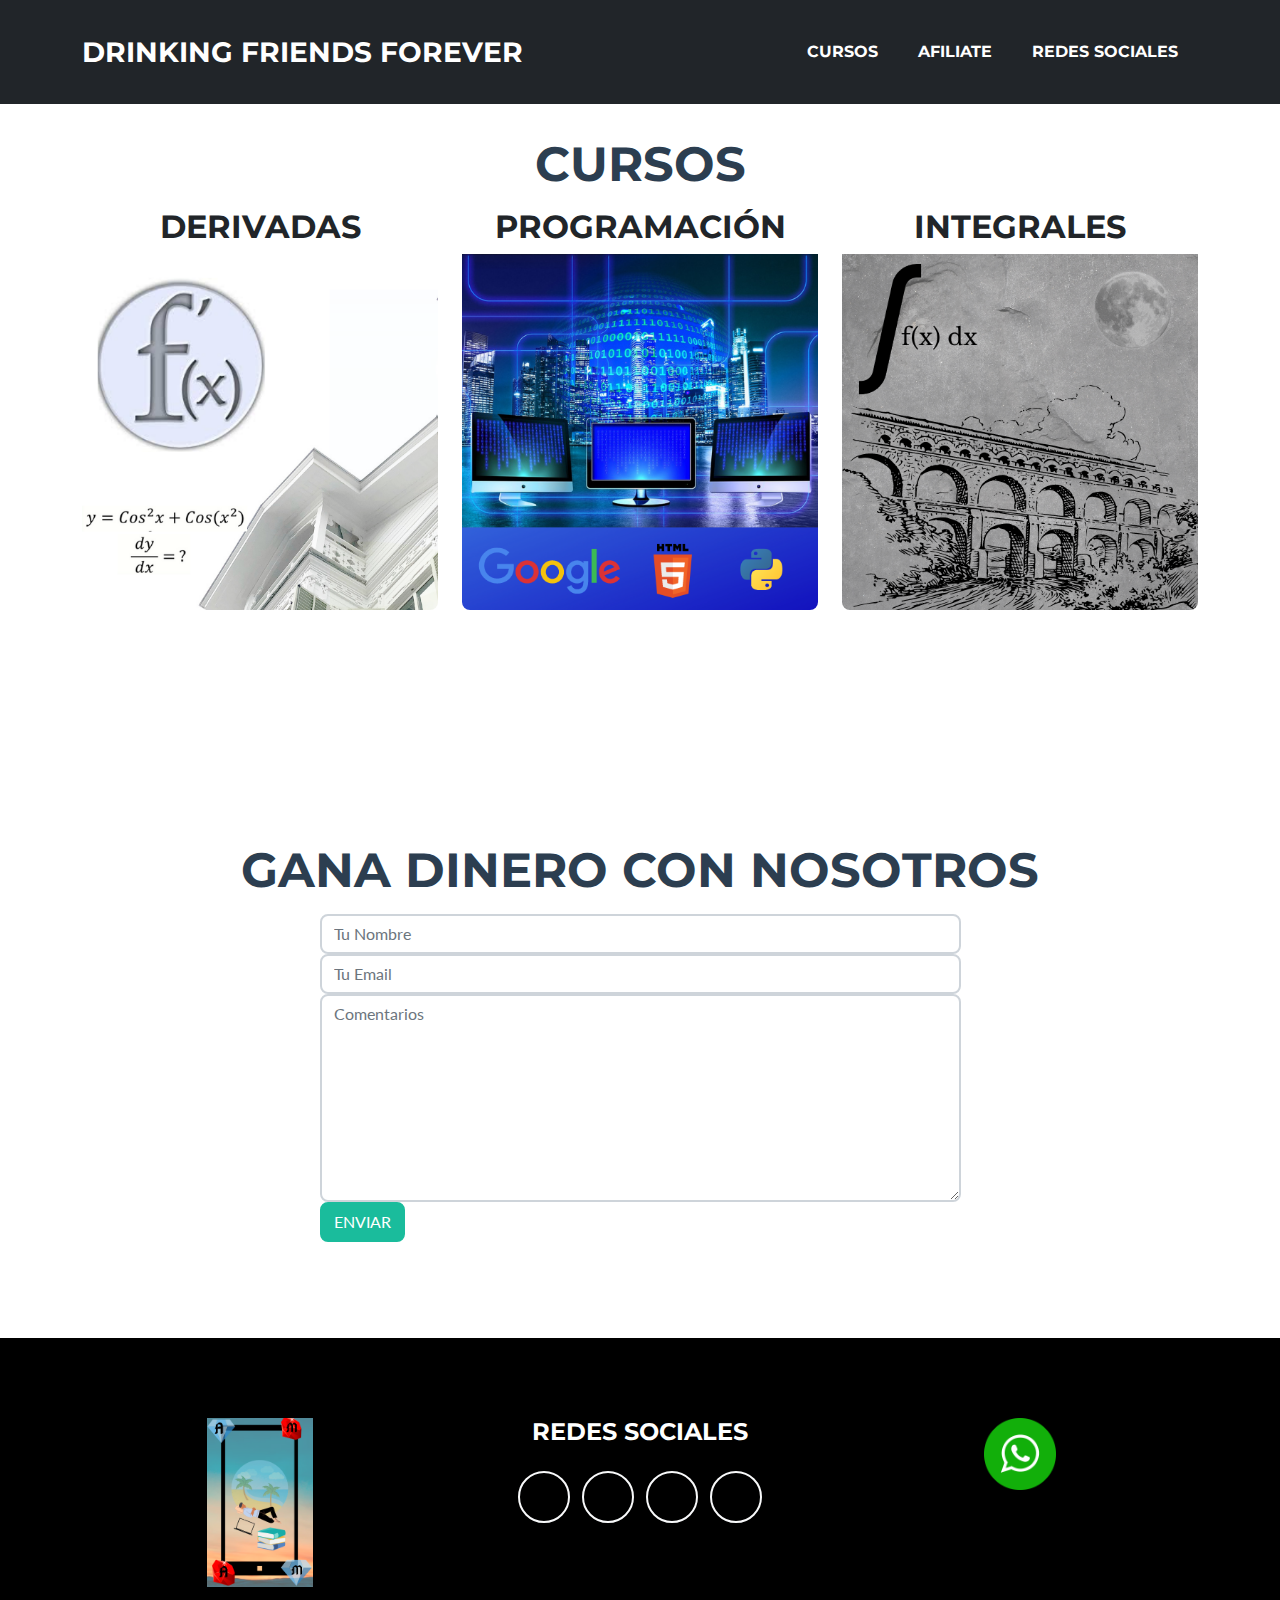
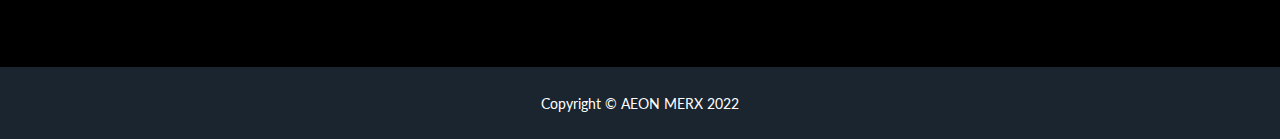
==== index.html @ 5aafbbe1 "CAMBIO 1" ====
<!DOCTYPE html>
<html lang="es">
<meta keywords="aeonmerx, aeon, merx,">

<head>
    <meta charset="utf-8" />
    <meta name="viewport" content="width=device-width, initial-scale=1, shrink-to-fit=no" />
    <meta name="description" content="" />
    <meta name="author" content="RESET" />
    <title>DRINKING FRIENDS FOREVER</title>
    <!-- Favicon-->
    <link rel="icon" type="image/x-icon" href="aeonlogo.png" />
    <!-- Font Awesome icons (free version)-->
    <script src="https://use.fontawesome.com/releases/v6.1.0/js/all.js" crossorigin="anonymous"></script>
    <!-- Google fonts-->
    <link href="https://fonts.googleapis.com/css?family=Montserrat:400,700" rel="stylesheet" type="text/css" />
    <link href="https://fonts.googleapis.com/css?family=Lato:400,700,400italic,700italic" rel="stylesheet"
        type="text/css" />
    <!-- Core theme CSS (includes Bootstrap)-->
    <link href="css/styles.css" rel="stylesheet" />
</head>

<body id="page-top">
    <!-- Navigation-->
    <nav class="navbar navbar-expand-lg bg-dark text-uppercase fixed-top" id="mainNav">
        <div class="container">
            <a class="navbar-brand" href="#page-top">DRINKING FRIENDS FOREVER </a>
            <button class="navbar-toggler text-uppercase font-weight-bold bg-primary text-white rounded" type="button"
                data-bs-toggle="collapse" data-bs-target="#navbarResponsive" aria-controls="navbarResponsive"
                aria-expanded="false" aria-label="Toggle navigation">
                Menu
                <i class="fas fa-bars"></i>
            </button>
            <div class="collapse navbar-collapse" id="navbarResponsive">
                <ul class="navbar-nav ms-auto">
                    <li class="nav-item mx-0 mx-lg-1"><a class="nav-link py-3 px-0 px-lg-3 rounded"
                            href="#portfolio">CURSOS</a></li>
                    <li class="nav-item mx-0 mx-lg-1"><a class="nav-link py-3 px-0 px-lg-3 rounded"
                            href="#contact">AFILIATE</a></li>
                    <li class="nav-item mx-0 mx-lg-1"><a class="nav-link py-3 px-0 px-lg-3 rounded" href="#redes">REDES
                            SOCIALES</a></li>
                </ul>
            </div>
        </div>
    </nav>
    <br>
    <br>
    <!-- CURSOS SECCIÓN-->
    <section class="page-section portfolio" id="portfolio">
        <div class="container">
            <!-- Portfolio Section Heading-->
            <h2 class="page-section-heading text-center text-uppercase text-secondary mb-0">Cursos</h2>
            <br>
            <!-- Portfolio Grid Items-->
            <div class="row justify-content-center">
                <!-- CURSO DE DERIVADAS-->
                <div class="col-md-6 col-lg-4 mb-5">
                    <div class="portfolio-item mx-auto" data-bs-toggle="modal" data-bs-target="#portfolioModal1">
                        <div
                            class="portfolio-item-caption d-flex align-items-center justify-content-center h-100 w-100">
                            <div class="portfolio-item-caption-content text-center text-white"><i
                                    class="fas fa-plus fa-3x"></i></div>
                        </div>
                        <h2 class="chaparro">DERIVADAS</h2>
                        <img class="img-fluid" src="derivadass.png" alt="..." />
                    </div>
                </div>
                <!-- CURSO DE PROGRAMACIÓN-->
                <div class="col-md-6 col-lg-4 mb-5">
                    <div class="portfolio-item mx-auto" data-bs-toggle="modal" data-bs-target="#portfolioModal2">
                        <div
                            class="portfolio-item-caption d-flex align-items-center justify-content-center h-100 w-100">
                            <div class="portfolio-item-caption-content text-center text-white"><i
                                    class="fas fa-plus fa-3x"></i></div>
                        </div>
                        <h2 class="chaparro">PROGRAMACIÓN</h2>
                        <img class="img-fluid" src="programar.png" alt="computación" />
                    </div>
                </div>
                <!-- CURSO INTEGRALES-->
                <div class="col-md-6 col-lg-4 mb-5">
                    <div class="portfolio-item mx-auto" data-bs-toggle="modal" data-bs-target="#portfolioModal3">
                        <div
                            class="portfolio-item-caption d-flex align-items-center justify-content-center h-100 w-100">
                            <div class="portfolio-item-caption-content text-center text-white"><i
                                    class="fas fa-plus fa-3x"></i></div>
                        </div>
                        <h2 class="chaparro">INTEGRALES</h2>
                        <img class="img-fluid" src="integrales.png" alt="..." />
                    </div>
                </div>

    </section>
    <!-- About Section-->

    <!-- Contact Section-->
    <section class="page-section" id="contact">
        <div class="container">
            <!-- Contact Section Heading-->
            <h2 class="page-section-heading text-center text-uppercase text-secondary mb-0">Gana dinero con nosotros
            </h2>
          <br>
            <!-- Contact Section Form-->
            <div class="row justify-content-center">
                <div class="col-lg-8 col-xl-7">
                    <form id="contact-form" class="contact" name="contact-form" method="post" action="enviar2.php">
                        <div class="form-group">
                        <input type="text" name="nombre" class="form-control name-field" required="required" placeholder="Tu Nombre">
                        </div>
                            <div class="form-group">
                                <input type="email" name="email" class="form-control mail-field" required="required" placeholder="Tu Email">
                                </div>
                                <div class="form-group">
                                   <textarea name="mensaje" id="message" rows="8" required="required" class="form-control" placeholder="Comentarios"></textarea>
                                    </div>
                                    <div class="form-group">
                                      <button type="submit" class="btn btn-primary">ENVIAR</button>
                                         </div>
                             
                        
                        
                        
                        
                        </div>
                        
                            </form>
                       
                </div>
            </div>
        </div>
    </section>
    <!-- Footer-->
    <footer class="footer text-center">
        <div class="container">
            <div class="row">
                <!-- Footer Location-->
                <div class="col-lg-4">
                    <img src="aeonlogo.png" width="30%">
                 </div>
                <!-- Footer Social Icons-->
                <div class="col-lg-4 mb-5 mb-lg-0">
                    <h4 class="text-uppercase mb-4">Redes Sociales</h4>
                    <a class="btn btn-outline-light btn-social mx-1" href="#!"><i
                            class="fab fa-fw fa-facebook-f"></i></a>
                    <a class="btn btn-outline-light btn-social mx-1" href="#!"><i class="fab fa-fw fa-twitter"></i></a>
                    <a class="btn btn-outline-light btn-social mx-1" href="#!"><i
                            class="fab fa-fw fa-linkedin-in"></i></a>
                    <a class="btn btn-outline-light btn-social mx-1" href="#!"><i class="fab fa-fw fa-dribbble"></i></a>
                </div>
              
                <!-- Footer About Text-->
                <div class="col-lg-4">
                    <a href="https://wa.link/tlu1jo"><img src="ttt.png" width="20%" id="weed">  </a>
                </div>
            </div>
        </div>
    </footer>
    <!-- Copyright Section-->
    <div class="copyright py-4 text-center text-white" id="redes">
        <div class="container"><small>Copyright &copy; AEON MERX 2022</small></div>
    </div>
    <!-- Portfolio Modals-->
    <!-- Portfolio Modal 1-->
    <div class="portfolio-modal modal fade" id="portfolioModal1" tabindex="-1" aria-labelledby="portfolioModal1"
        aria-hidden="true">
        <div class="modal-dialog modal-xl">
            <div class="modal-content">
                <div class="modal-header border-0"><button class="btn-close" type="button" data-bs-dismiss="modal"
                        aria-label="Close"></button></div>
                <div class="modal-body text-center pb-5">
                    <div class="container">
                        <div class="row justify-content-center">
                            <div class="col-lg-8">
                                <!-- Portfolio Modal - Title-->
                                <h2 class="portfolio-modal-title text-secondary text-uppercase mb-0">Derivadas</h2>

                                <!-- Portfolio Modal - Image-->
                                <img class="img-fluid rounded mb-5" src="assets/img/cursos/derivada.jpg" alt="..." />
                                <!-- Portfolio Modal - Text-->
                                <p class="mb-4"> La derivada es un concepto fundamental en los estudios de ciencias e
                                    ingeniería. <br>Hace parte de la asignatura cálculo diferencial
                                    , el documento esta diseñado para mostrar ejemplos que evidencien el manejo de este
                                    concepto para que cada aprendiz tenga la capacidad de identificar en una función
                                    matemática como debe empezar el proceso de derivación, y estar seguro de realizarlo
                                    de manera correcta.<br>

                                </p>
                                <button class="btn btn-primary" data-bs-dismiss="modal">

                                    <a href="#" class="comprar">COMPRAR CURSO</a>
                                </button>
                            </div>
                        </div>
                    </div>
                </div>
            </div>
        </div>
    </div>
    <!-- Portfolio Modal 2-->
    <div class="portfolio-modal modal fade" id="portfolioModal2" tabindex="-1" aria-labelledby="portfolioModal2"
        aria-hidden="true">
        <div class="modal-dialog modal-xl">
            <div class="modal-content">
                <div class="modal-header border-0"><button class="btn-close" type="button" data-bs-dismiss="modal"
                        aria-label="Close"></button></div>
                <div class="modal-body text-center pb-5">
                    <div class="container">
                        <div class="row justify-content-center">
                            <div class="col-lg-8">
                                <!-- Portfolio Modal - Title-->
                                <h2 class="portfolio-modal-title text-secondary text-uppercase mb-0">Programación Web
                                </h2>
                                <br>
                                <!-- Portfolio Modal - Image-->
                                <img class="img-fluid rounded mb-5" src="programar.png" alt="..." />
                                <!-- Portfolio Modal - Text-->
                                <p class="mb-4">Aprende los lenguajes de programación Front End . <br>
                                    HTML, CSS y JavaScript , adquiriendo todo lo necesario para construir sistemas de
                                    óptima calidad.</p>
                                <button class="btn btn-primary" data-bs-dismiss="modal">

                                    <a href="#" class="comprar">COMPRAR CURSO</a>
                                </button>
                            </div>
                        </div>
                    </div>
                </div>
            </div>
        </div>
    </div>
    <!-- Portfolio Modal 3-->
    <div class="portfolio-modal modal fade" id="portfolioModal3" tabindex="-1" aria-labelledby="portfolioModal3"
        aria-hidden="true">
        <div class="modal-dialog modal-xl">
            <div class="modal-content">
                <div class="modal-header border-0"><button class="btn-close" type="button" data-bs-dismiss="modal"
                        aria-label="Close"></button></div>
                <div class="modal-body text-center pb-5">
                    <div class="container">
                        <div class="row justify-content-center">
                            <div class="col-lg-8">
                                <!-- Portfolio Modal - Title-->
                                <h2 class="portfolio-modal-title text-secondary text-uppercase mb-0">Integrales</h2>
                                <br>
                                <!-- Portfolio Modal - Image-->

                                <img class="img-fluid rounded mb-5" src="integrales.png" alt="..." />

                                <!-- Portfolio Modal - Text-->
                                <p class="mb-4">La integral es un concepto fundamental en los estudios de ciencias e
                                    ingeniería. <br>
                                    El documento esta diseñado para mostrar ejemplos donde se evidencia el manejo de
                                    este concepto, para que cada aprendiz tenga la capacidad de identificar en una
                                    función matemática como debe empezar el prcoeso de integración. <br>
                                </p>
                                <button class="btn btn-primary" data-bs-dismiss="modal">

                                    <a class="comprar">COMPRAR CURSO</a>
                                </button>
                            </div>
                        </div>
                    </div>
                </div>
            </div>
        </div>
    </div>
    <!-- Portfolio Modal 4-->
    <div class="portfolio-modal modal fade" id="portfolioModal4" tabindex="-1" aria-labelledby="portfolioModal4"
        aria-hidden="true">
        <div class="modal-dialog modal-xl">
            <div class="modal-content">
                <div class="modal-header border-0"><button class="btn-close" type="button" data-bs-dismiss="modal"
                        aria-label="Close"></button></div>
                <div class="modal-body text-center pb-5">
                    <div class="container">
                        <div class="row justify-content-center">
                            <div class="col-lg-8">
                                <!-- Portfolio Modal - Title-->
                                <h2 class="portfolio-modal-title text-secondary text-uppercase mb-0">Controller</h2>
                                <!-- Icon Divider-->
                                <div class="divider-custom">
                                    <div class="divider-custom-line"></div>
                                    <div class="divider-custom-icon"><i class="fas fa-star"></i></div>
                                    <div class="divider-custom-line"></div>
                                </div>
                                <!-- Portfolio Modal - Image-->
                                <img class="img-fluid rounded mb-5" src="assets/img/portfolio/game.png" alt="..." />
                                <!-- Portfolio Modal - Text-->
                                <p class="mb-4">Lorem ipsum dolor sit amet, consectetur adipisicing elit. Mollitia neque
                                    assumenda ipsam nihil, molestias magnam, recusandae quos quis inventore quisquam
                                    velit asperiores, vitae? Reprehenderit soluta, eos quod consequuntur itaque. Nam.
                                </p>
                                <button class="btn btn-primary" data-bs-dismiss="modal">
                                    <i class="fas fa-xmark fa-fw"></i>
                                    Close Window
                                </button>
                            </div>
                        </div>
                    </div>
                </div>
            </div>
        </div>
    </div>
    <!-- Portfolio Modal 5-->
    <div class="portfolio-modal modal fade" id="portfolioModal5" tabindex="-1" aria-labelledby="portfolioModal5"
        aria-hidden="true">
        <div class="modal-dialog modal-xl">
            <div class="modal-content">
                <div class="modal-header border-0"><button class="btn-close" type="button" data-bs-dismiss="modal"
                        aria-label="Close"></button></div>
                <div class="modal-body text-center pb-5">
                    <div class="container">
                        <div class="row justify-content-center">
                            <div class="col-lg-8">
                                <!-- Portfolio Modal - Title-->
                                <h2 class="portfolio-modal-title text-secondary text-uppercase mb-0">Locked Safe</h2>
                                <!-- Icon Divider-->
                                <div class="divider-custom">
                                    <div class="divider-custom-line"></div>
                                    <div class="divider-custom-icon"><i class="fas fa-star"></i></div>
                                    <div class="divider-custom-line"></div>
                                </div>
                                <!-- Portfolio Modal - Image-->
                                <img class="img-fluid rounded mb-5" src="assets/img/portfolio/safe.png" alt="..." />
                                <!-- Portfolio Modal - Text-->
                                <p class="mb-4">Lorem ipsum dolor sit amet, consectetur adipisicing elit. Mollitia neque
                                    assumenda ipsam nihil, molestias magnam, recusandae quos quis inventore quisquam
                                    velit asperiores, vitae? Reprehenderit soluta, eos quod consequuntur itaque. Nam.
                                </p>
                                <button class="btn btn-primary" data-bs-dismiss="modal">
                                    <i class="fas fa-xmark fa-fw"></i>
                                    Close Window
                                </button>
                            </div>
                        </div>
                    </div>
                </div>
            </div>
        </div>
    </div>
    <!-- Portfolio Modal 6-->
    <div class="portfolio-modal modal fade" id="portfolioModal6" tabindex="-1" aria-labelledby="portfolioModal6"
        aria-hidden="true">
        <div class="modal-dialog modal-xl">
            <div class="modal-content">
                <div class="modal-header border-0"><button class="btn-close" type="button" data-bs-dismiss="modal"
                        aria-label="Close"></button></div>
                <div class="modal-body text-center pb-5">
                    <div class="container">
                        <div class="row justify-content-center">
                            <div class="col-lg-8">
                                <!-- Portfolio Modal - Title-->
                                <h2 class="portfolio-modal-title text-secondary text-uppercase mb-0">Submarine</h2>
                                <!-- Icon Divider-->
                                <div class="divider-custom">
                                    <div class="divider-custom-line"></div>
                                    <div class="divider-custom-icon"><i class="fas fa-star"></i></div>
                                    <div class="divider-custom-line"></div>
                                </div>
                                <!-- Portfolio Modal - Image-->
                                <img class="img-fluid rounded mb-5" src="assets/img/portfolio/submarine.png"
                                    alt="..." />
                                <!-- Portfolio Modal - Text-->
                                <p class="mb-4">Lorem ipsum dolor sit amet, consectetur adipisicing elit. Mollitia neque
                                    assumenda ipsam nihil, molestias magnam, recusandae quos quis inventore quisquam
                                    velit asperiores, vitae? Reprehenderit soluta, eos quod consequuntur itaque. Nam.
                                </p>
                                <button class="btn btn-primary" data-bs-dismiss="modal">
                                    <i class="fas fa-xmark fa-fw"></i>
                                    Close Window
                                </button>
                            </div>
                        </div>
                    </div>
                </div>
            </div>
        </div>
    </div>
    <!-- Bootstrap core JS-->
    <script src="https://cdn.jsdelivr.net/npm/bootstrap@5.1.3/dist/js/bootstrap.bundle.min.js"></script>
    <!-- Core theme JS-->
    <script src="js/scripts.js"></script>
    <!-- * * * * * * * * * * * * * * * * * * * * * * * * * * * * * * * * * * * * * * * *-->
    <!-- * *                               SB Forms JS                               * *-->
    <!-- * * Activate your form at https://startbootstrap.com/solution/contact-forms * *-->
    <!-- * * * * * * * * * * * * * * * * * * * * * * * * * * * * * * * * * * * * * * * *-->
    <script src="https://cdn.startbootstrap.com/sb-forms-latest.js"></script>

    <script src="https://code.jquery.com/jquery-3.2.1.slim.min.js"
        integrity="sha384-KJ3o2DKtIkvYIK3UENzmM7KCkRr/rE9/Qpg6aAZGJwFDMVNA/GpGFF93hXpG5KkN"
        crossorigin="anonymous"></script>
    <script src="https://cdn.jsdelivr.net/npm/popper.js@1.12.9/dist/umd/popper.min.js"
        integrity="sha384-ApNbgh9B+Y1QKtv3Rn7W3mgPxhU9K/ScQsAP7hUibX39j7fakFPskvXusvfa0b4Q"
        crossorigin="anonymous"></script>
    <script src="https://cdn.jsdelivr.net/npm/bootstrap@4.0.0/dist/js/bootstrap.min.js"
        integrity="sha384-JZR6Spejh4U02d8jOt6vLEHfe/JQGiRRSQQxSfFWpi1MquVdAyjUar5+76PVCmYl"
        crossorigin="anonymous"></script>
</body>

</html>
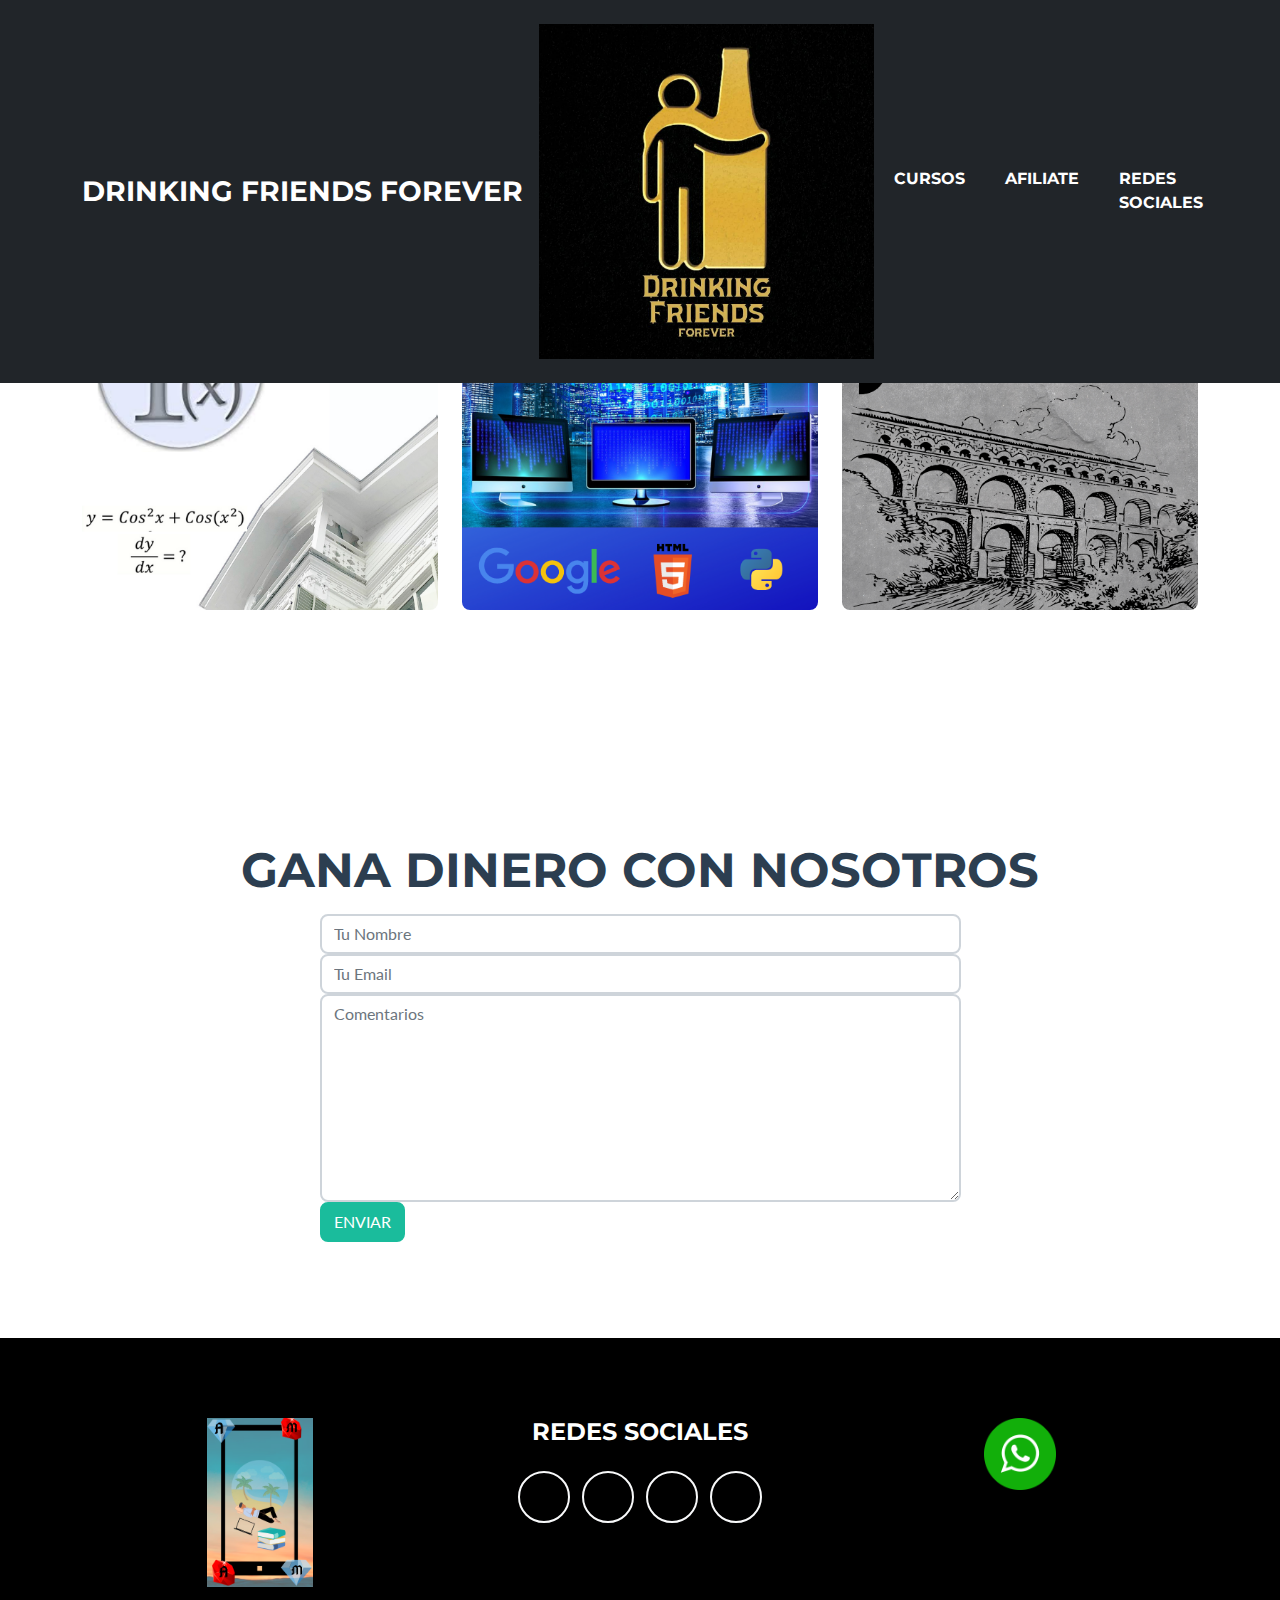
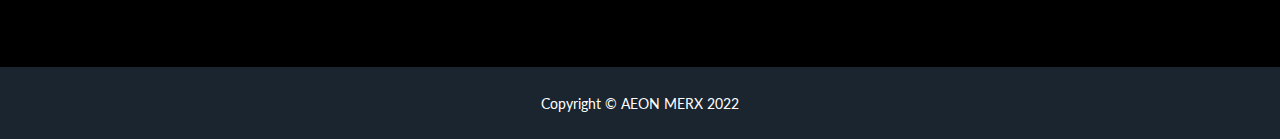
==== commit e95cdc4b: "2 commit" ====
--- a/index.html
+++ b/index.html
@@ -9,7 +9,7 @@
     <meta name="author" content="RESET" />
     <title>DRINKING FRIENDS FOREVER</title>
     <!-- Favicon-->
-    <link rel="icon" type="image/x-icon" href="aeonlogo.png" />
+    <link rel="icon" type="image/x-icon" href="logoprincipal.jpg" />
     <!-- Font Awesome icons (free version)-->
     <script src="https://use.fontawesome.com/releases/v6.1.0/js/all.js" crossorigin="anonymous"></script>
     <!-- Google fonts-->
@@ -25,6 +25,7 @@
     <nav class="navbar navbar-expand-lg bg-dark text-uppercase fixed-top" id="mainNav">
         <div class="container">
             <a class="navbar-brand" href="#page-top">DRINKING FRIENDS FOREVER </a>
+            <img src="logoprincipal.jpg" width="30%">
             <button class="navbar-toggler text-uppercase font-weight-bold bg-primary text-white rounded" type="button"
                 data-bs-toggle="collapse" data-bs-target="#navbarResponsive" aria-controls="navbarResponsive"
                 aria-expanded="false" aria-label="Toggle navigation">
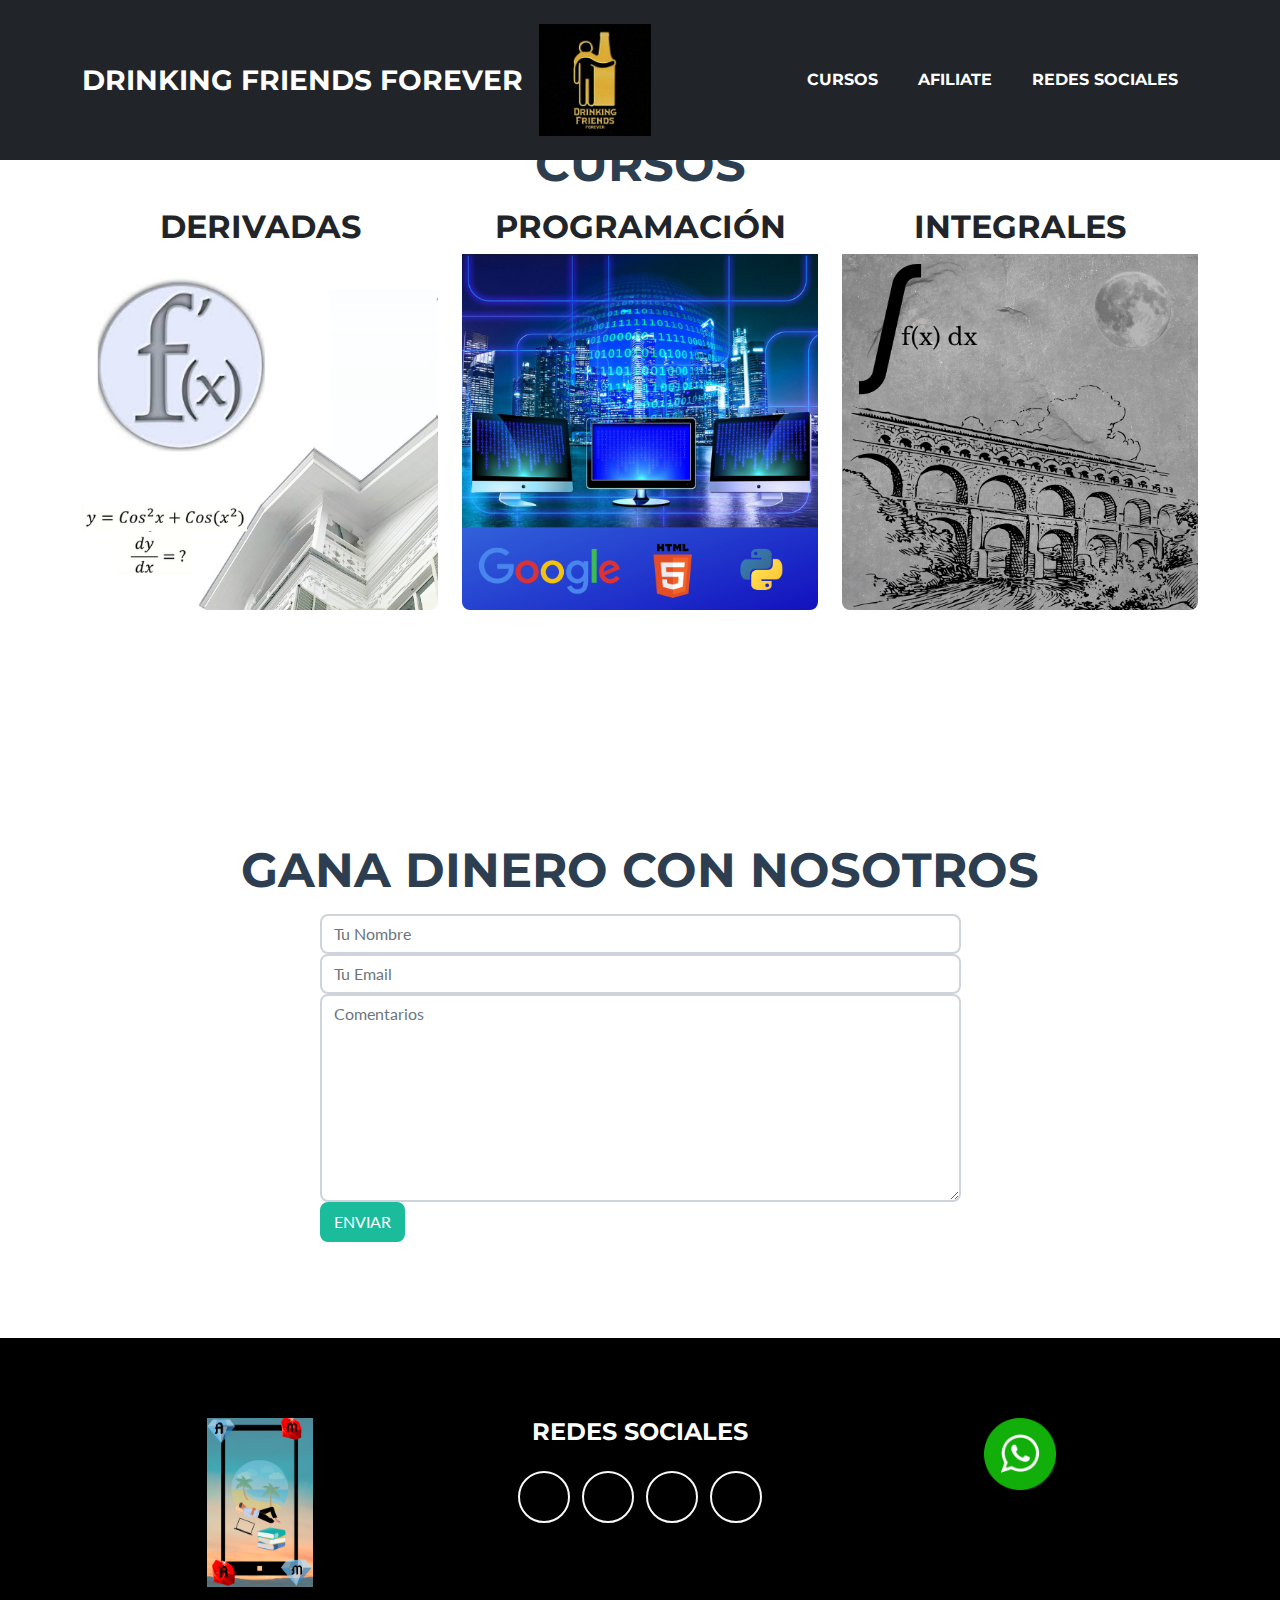
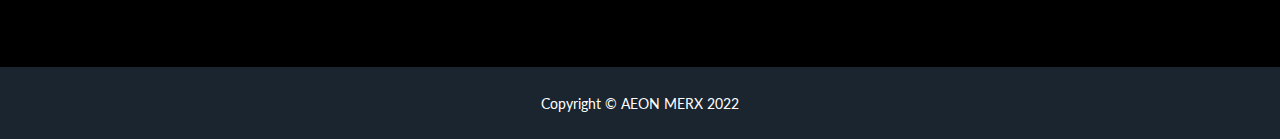
==== commit ed4f6a4b: "Update index.html" ====
--- a/index.html
+++ b/index.html
@@ -25,7 +25,7 @@
     <nav class="navbar navbar-expand-lg bg-dark text-uppercase fixed-top" id="mainNav">
         <div class="container">
             <a class="navbar-brand" href="#page-top">DRINKING FRIENDS FOREVER </a>
-            <img src="logoprincipal.jpg" width="30%">
+            <img src="logoprincipal.jpg" width="10%">
             <button class="navbar-toggler text-uppercase font-weight-bold bg-primary text-white rounded" type="button"
                 data-bs-toggle="collapse" data-bs-target="#navbarResponsive" aria-controls="navbarResponsive"
                 aria-expanded="false" aria-label="Toggle navigation">
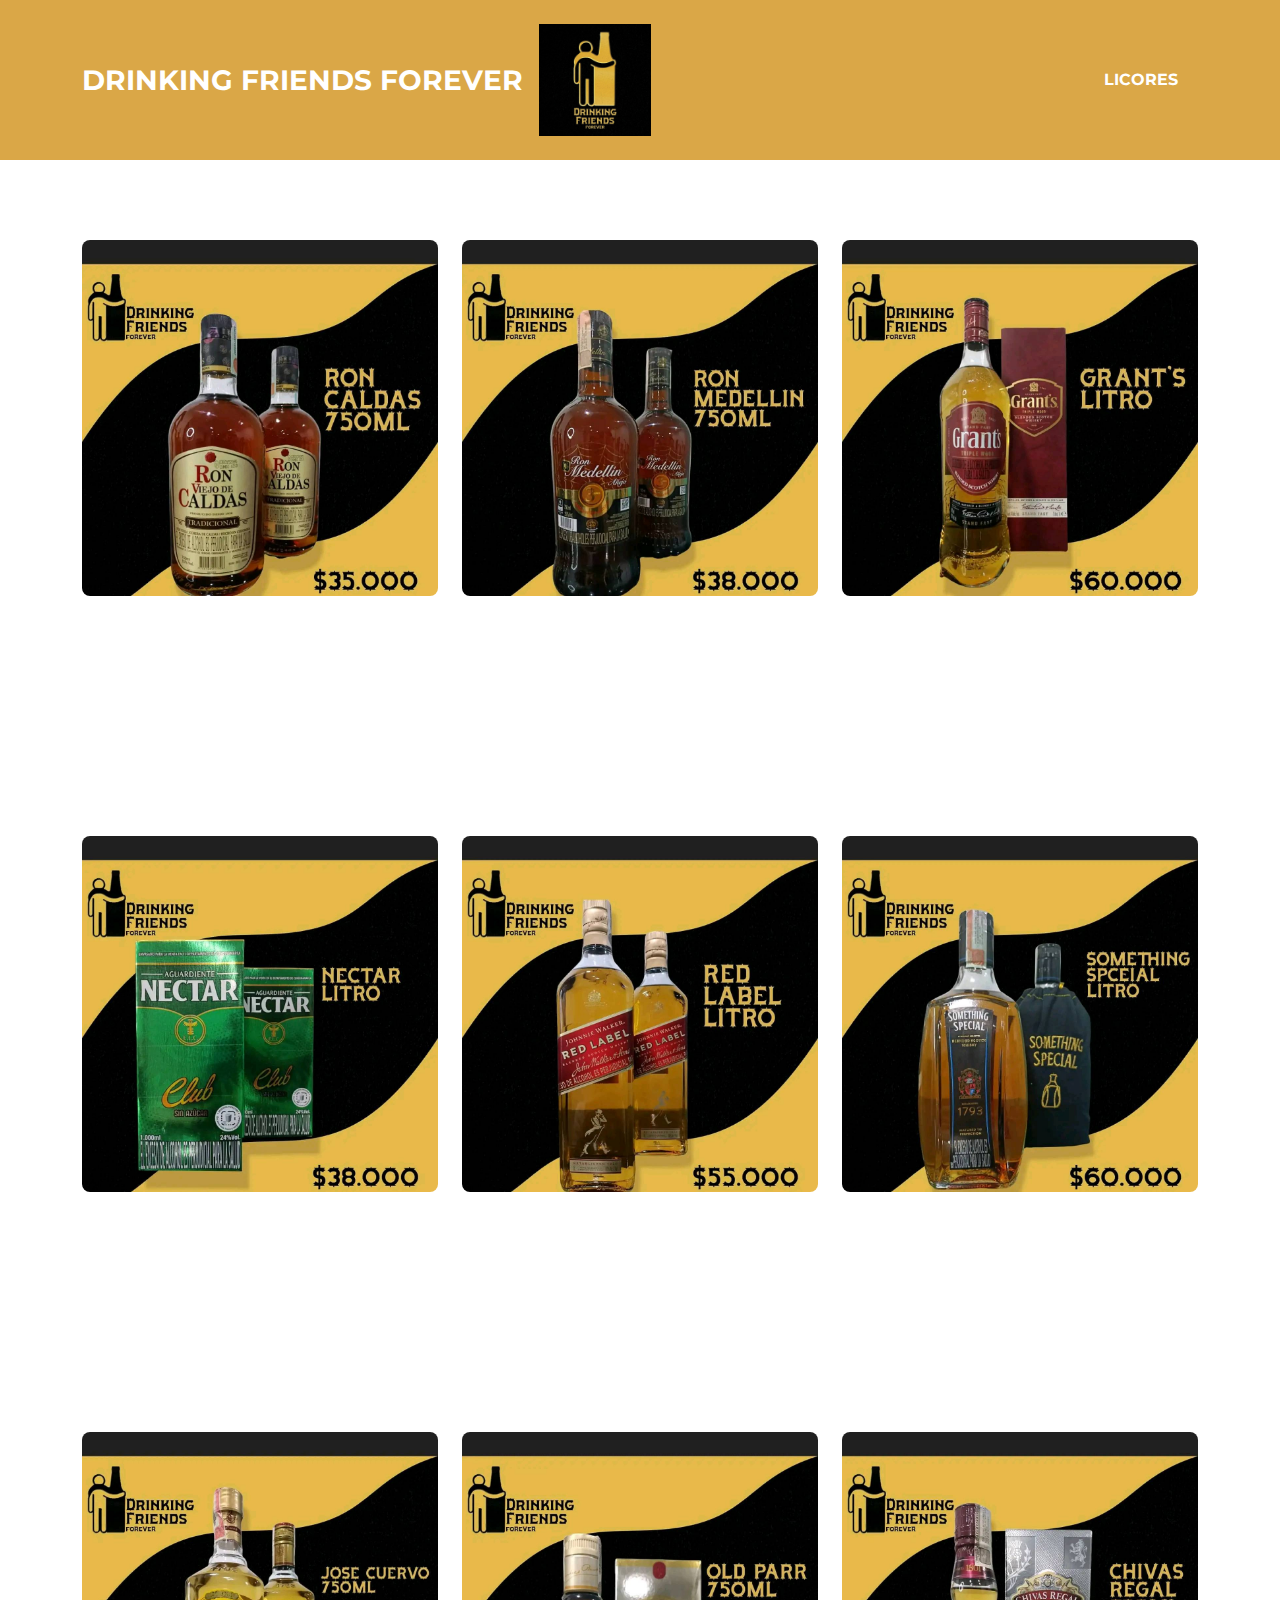
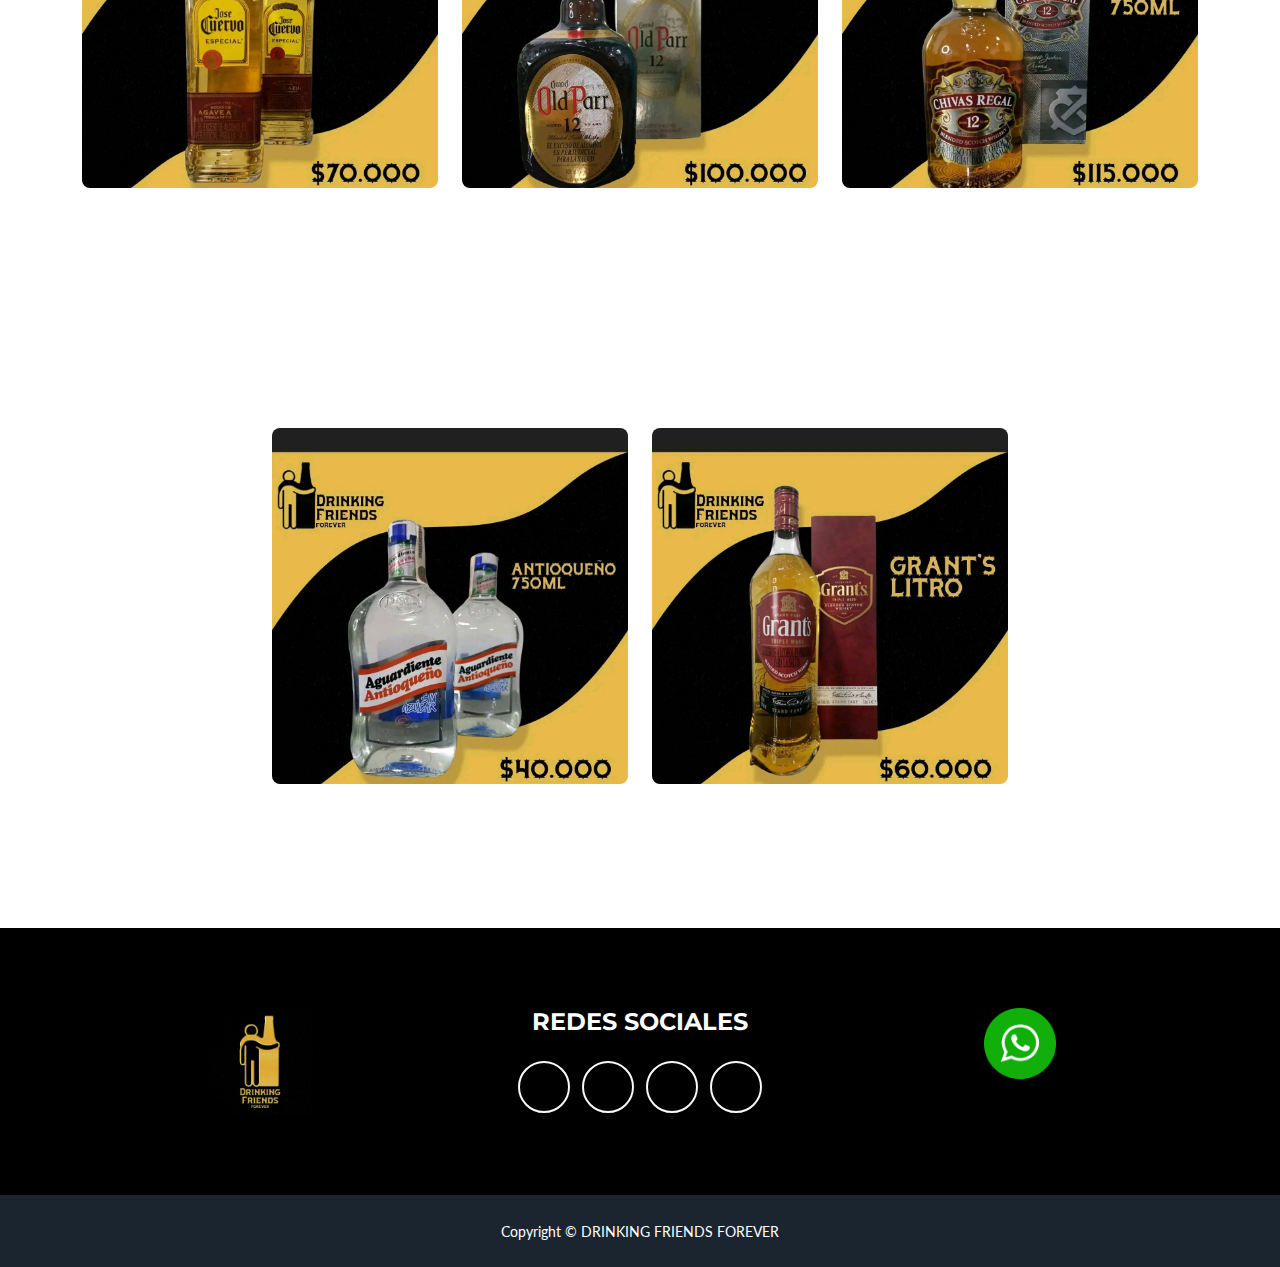
==== commit bdbe43bc: "actualizacion 11:17 pm" ====
--- a/index.html
+++ b/index.html
@@ -1,7 +1,6 @@
 <!DOCTYPE html>
 <html lang="es">
-<meta keywords="aeonmerx, aeon, merx,">
-
+<meta keywords="aeonmerx, aeon, merx">
 <head>
     <meta charset="utf-8" />
     <meta name="viewport" content="width=device-width, initial-scale=1, shrink-to-fit=no" />
@@ -22,36 +21,117 @@
 
 <body id="page-top">
     <!-- Navigation-->
-    <nav class="navbar navbar-expand-lg bg-dark text-uppercase fixed-top" id="mainNav">
+    <nav class="navbar navbar-expand-lg bg-danger text-uppercase fixed-top" id="mainNav">
         <div class="container">
             <a class="navbar-brand" href="#page-top">DRINKING FRIENDS FOREVER </a>
             <img src="logoprincipal.jpg" width="10%">
             <button class="navbar-toggler text-uppercase font-weight-bold bg-primary text-white rounded" type="button"
                 data-bs-toggle="collapse" data-bs-target="#navbarResponsive" aria-controls="navbarResponsive"
                 aria-expanded="false" aria-label="Toggle navigation">
-                Menu
+                Licores
                 <i class="fas fa-bars"></i>
             </button>
             <div class="collapse navbar-collapse" id="navbarResponsive">
                 <ul class="navbar-nav ms-auto">
                     <li class="nav-item mx-0 mx-lg-1"><a class="nav-link py-3 px-0 px-lg-3 rounded"
-                            href="#portfolio">CURSOS</a></li>
-                    <li class="nav-item mx-0 mx-lg-1"><a class="nav-link py-3 px-0 px-lg-3 rounded"
-                            href="#contact">AFILIATE</a></li>
-                    <li class="nav-item mx-0 mx-lg-1"><a class="nav-link py-3 px-0 px-lg-3 rounded" href="#redes">REDES
-                            SOCIALES</a></li>
-                </ul>
+                            href="#licores">LICORES</a></li>
+                   
             </div>
         </div>
     </nav>
     <br>
     <br>
-    <!-- CURSOS SECCIÓN-->
+    <br>
+    <br>
+    <br>
+
+    <!-- LICORES SECCIÓN-->
+    <section class="page-section portfolio" id="licores">
+        <div class="container">
+            <br>
+            <!-- LICORES-->
+            <div class="row justify-content-center">
+                <!-- RON CALDAS 750ML-->
+                <div class="col-md-6 col-lg-4 mb-5">
+                    <div class="portfolio-item mx-auto" data-bs-toggle="modal" data-bs-target="#portfolioModal1">
+                        <div
+                            class="portfolio-item-caption d-flex align-items-center justify-content-center h-100 w-100">
+                            <div class="portfolio-item-caption-content text-center text-white"><i
+                                    class="fas fa-plus fa-3x"></i></div>
+                        </div>
+                       
+                        <img class="img-fluid" src="roncaldas.jpg" alt="Ron Caldas" />
+                    </div>
+                </div>
+                <!-- RON MEDELLÍN 750ML-->
+                <div class="col-md-6 col-lg-4 mb-5">
+                    <div class="portfolio-item mx-auto" data-bs-toggle="modal" data-bs-target="#portfolioModal2">
+                        <div
+                            class="portfolio-item-caption d-flex align-items-center justify-content-center h-100 w-100">
+                            <div class="portfolio-item-caption-content text-center text-white"><i
+                                    class="fas fa-plus fa-3x"></i></div>
+                        </div>
+                    
+                        <img class="img-fluid" src="ronmedellin.jpg" alt="computación" />
+                    </div>
+                </div>
+                <!-- GRANTS LITRO-->
+                <div class="col-md-6 col-lg-4 mb-5">
+                    <div class="portfolio-item mx-auto" data-bs-toggle="modal" data-bs-target="#portfolioModal3">
+                        <div
+                            class="portfolio-item-caption d-flex align-items-center justify-content-center h-100 w-100">
+                            <div class="portfolio-item-caption-content text-center text-white"><i
+                                    class="fas fa-plus fa-3x"></i></div>
+                        </div>
+                        
+                        <img class="img-fluid" src="grantslitro.jpg" alt="..." />
+                    </div>
+                </div>
+
+    </section>
     <section class="page-section portfolio" id="portfolio">
         <div class="container">
-            <!-- Portfolio Section Heading-->
-            <h2 class="page-section-heading text-center text-uppercase text-secondary mb-0">Cursos</h2>
-            <br>
+            <div class="row justify-content-center">
+                <!-- NECTAR LITRO -->
+                <div class="col-md-6 col-lg-4 mb-5">
+                    <div class="portfolio-item mx-auto" data-bs-toggle="modal" data-bs-target="#portfolioModal1">
+                        <div
+                            class="portfolio-item-caption d-flex align-items-center justify-content-center h-100 w-100">
+                            <div class="portfolio-item-caption-content text-center text-white"><i
+                                    class="fas fa-plus fa-3x"></i></div>
+                        </div>
+                        <img class="img-fluid" src="nectarlitro.jpg" alt="..." />
+                    </div>
+                </div>
+                <!-- RED LABEL LITRO-->
+                <div class="col-md-6 col-lg-4 mb-5">
+                    <div class="portfolio-item mx-auto" data-bs-toggle="modal" data-bs-target="#portfolioModal2">
+                        <div
+                            class="portfolio-item-caption d-flex align-items-center justify-content-center h-100 w-100">
+                            <div class="portfolio-item-caption-content text-center text-white"><i
+                                    class="fas fa-plus fa-3x"></i></div>
+                        </div>
+                        
+                        <img class="img-fluid" src="redlabellitro.jpg" alt="computación" />
+                    </div>
+                </div>
+                <!-- SOMETHING ESPECIAL-->
+                <div class="col-md-6 col-lg-4 mb-5">
+                    <div class="portfolio-item mx-auto" data-bs-toggle="modal" data-bs-target="#portfolioModal3">
+                        <div
+                            class="portfolio-item-caption d-flex align-items-center justify-content-center h-100 w-100">
+                            <div class="portfolio-item-caption-content text-center text-white"><i
+                                    class="fas fa-plus fa-3x"></i></div>
+                        </div>
+                      
+                        <img class="img-fluid" src="somethingespecial.jpg" alt="..." />
+                    </div>
+                </div>
+
+    </section>
+    <section class="page-section portfolio" id="portfolio">
+        <div class="container">
+           
             <!-- Portfolio Grid Items-->
             <div class="row justify-content-center">
                 <!-- CURSO DE DERIVADAS-->
@@ -62,8 +142,8 @@
                             <div class="portfolio-item-caption-content text-center text-white"><i
                                     class="fas fa-plus fa-3x"></i></div>
                         </div>
-                        <h2 class="chaparro">DERIVADAS</h2>
-                        <img class="img-fluid" src="derivadass.png" alt="..." />
+                        
+                        <img class="img-fluid" src="josecuervo.jpg" alt="..." />
                     </div>
                 </div>
                 <!-- CURSO DE PROGRAMACIÓN-->
@@ -74,8 +154,8 @@
                             <div class="portfolio-item-caption-content text-center text-white"><i
                                     class="fas fa-plus fa-3x"></i></div>
                         </div>
-                        <h2 class="chaparro">PROGRAMACIÓN</h2>
-                        <img class="img-fluid" src="programar.png" alt="computación" />
+                       
+                        <img class="img-fluid" src="oldpark.jpg" alt="computación" />
                     </div>
                 </div>
                 <!-- CURSO INTEGRALES-->
@@ -86,57 +166,54 @@
                             <div class="portfolio-item-caption-content text-center text-white"><i
                                     class="fas fa-plus fa-3x"></i></div>
                         </div>
-                        <h2 class="chaparro">INTEGRALES</h2>
-                        <img class="img-fluid" src="integrales.png" alt="..." />
-                    </div>
-                </div>
+                        <img class="img-fluid" src="chivasregal.jpg" alt="..." />
+                    </div>
+                </div>
+
+    </section>
+    <section class="page-section portfolio" id="portfolio">
+        <div class="container">
+           
+            <!-- Portfolio Grid Items-->
+            <div class="row justify-content-center">
+                <!-- CURSO DE DERIVADAS-->
+                <div class="col-md-6 col-lg-4 mb-5">
+                    <div class="portfolio-item mx-auto" data-bs-toggle="modal" data-bs-target="#portfolioModal1">
+                        <div
+                            class="portfolio-item-caption d-flex align-items-center justify-content-center h-100 w-100">
+                            <div class="portfolio-item-caption-content text-center text-white"><i
+                                    class="fas fa-plus fa-3x"></i></div>
+                        </div>
+                        
+                        <img class="img-fluid" src="antioqueño.jpg" alt="..." />
+                    </div>
+                </div>
+                <!-- CURSO DE PROGRAMACIÓN-->
+                <div class="col-md-6 col-lg-4 mb-5">
+                    <div class="portfolio-item mx-auto" data-bs-toggle="modal" data-bs-target="#portfolioModal2">
+                        <div
+                            class="portfolio-item-caption d-flex align-items-center justify-content-center h-100 w-100">
+                            <div class="portfolio-item-caption-content text-center text-white"><i
+                                    class="fas fa-plus fa-3x"></i></div>
+                        </div>
+                       
+                        <img class="img-fluid" src="grantslitro.jpg" alt="computación" />
+                    </div>
+                </div>
+                
 
     </section>
     <!-- About Section-->
 
     <!-- Contact Section-->
-    <section class="page-section" id="contact">
-        <div class="container">
-            <!-- Contact Section Heading-->
-            <h2 class="page-section-heading text-center text-uppercase text-secondary mb-0">Gana dinero con nosotros
-            </h2>
-          <br>
-            <!-- Contact Section Form-->
-            <div class="row justify-content-center">
-                <div class="col-lg-8 col-xl-7">
-                    <form id="contact-form" class="contact" name="contact-form" method="post" action="enviar2.php">
-                        <div class="form-group">
-                        <input type="text" name="nombre" class="form-control name-field" required="required" placeholder="Tu Nombre">
-                        </div>
-                            <div class="form-group">
-                                <input type="email" name="email" class="form-control mail-field" required="required" placeholder="Tu Email">
-                                </div>
-                                <div class="form-group">
-                                   <textarea name="mensaje" id="message" rows="8" required="required" class="form-control" placeholder="Comentarios"></textarea>
-                                    </div>
-                                    <div class="form-group">
-                                      <button type="submit" class="btn btn-primary">ENVIAR</button>
-                                         </div>
-                             
-                        
-                        
-                        
-                        
-                        </div>
-                        
-                            </form>
-                       
-                </div>
-            </div>
-        </div>
-    </section>
+    
     <!-- Footer-->
     <footer class="footer text-center">
         <div class="container">
             <div class="row">
                 <!-- Footer Location-->
                 <div class="col-lg-4">
-                    <img src="aeonlogo.png" width="30%">
+                    <img src="logoprincipal.jpg" width="30%">
                  </div>
                 <!-- Footer Social Icons-->
                 <div class="col-lg-4 mb-5 mb-lg-0">
@@ -158,7 +235,7 @@
     </footer>
     <!-- Copyright Section-->
     <div class="copyright py-4 text-center text-white" id="redes">
-        <div class="container"><small>Copyright &copy; AEON MERX 2022</small></div>
+        <div class="container"><small>Copyright &copy; DRINKING FRIENDS FOREVER</small></div>
     </div>
     <!-- Portfolio Modals-->
     <!-- Portfolio Modal 1-->
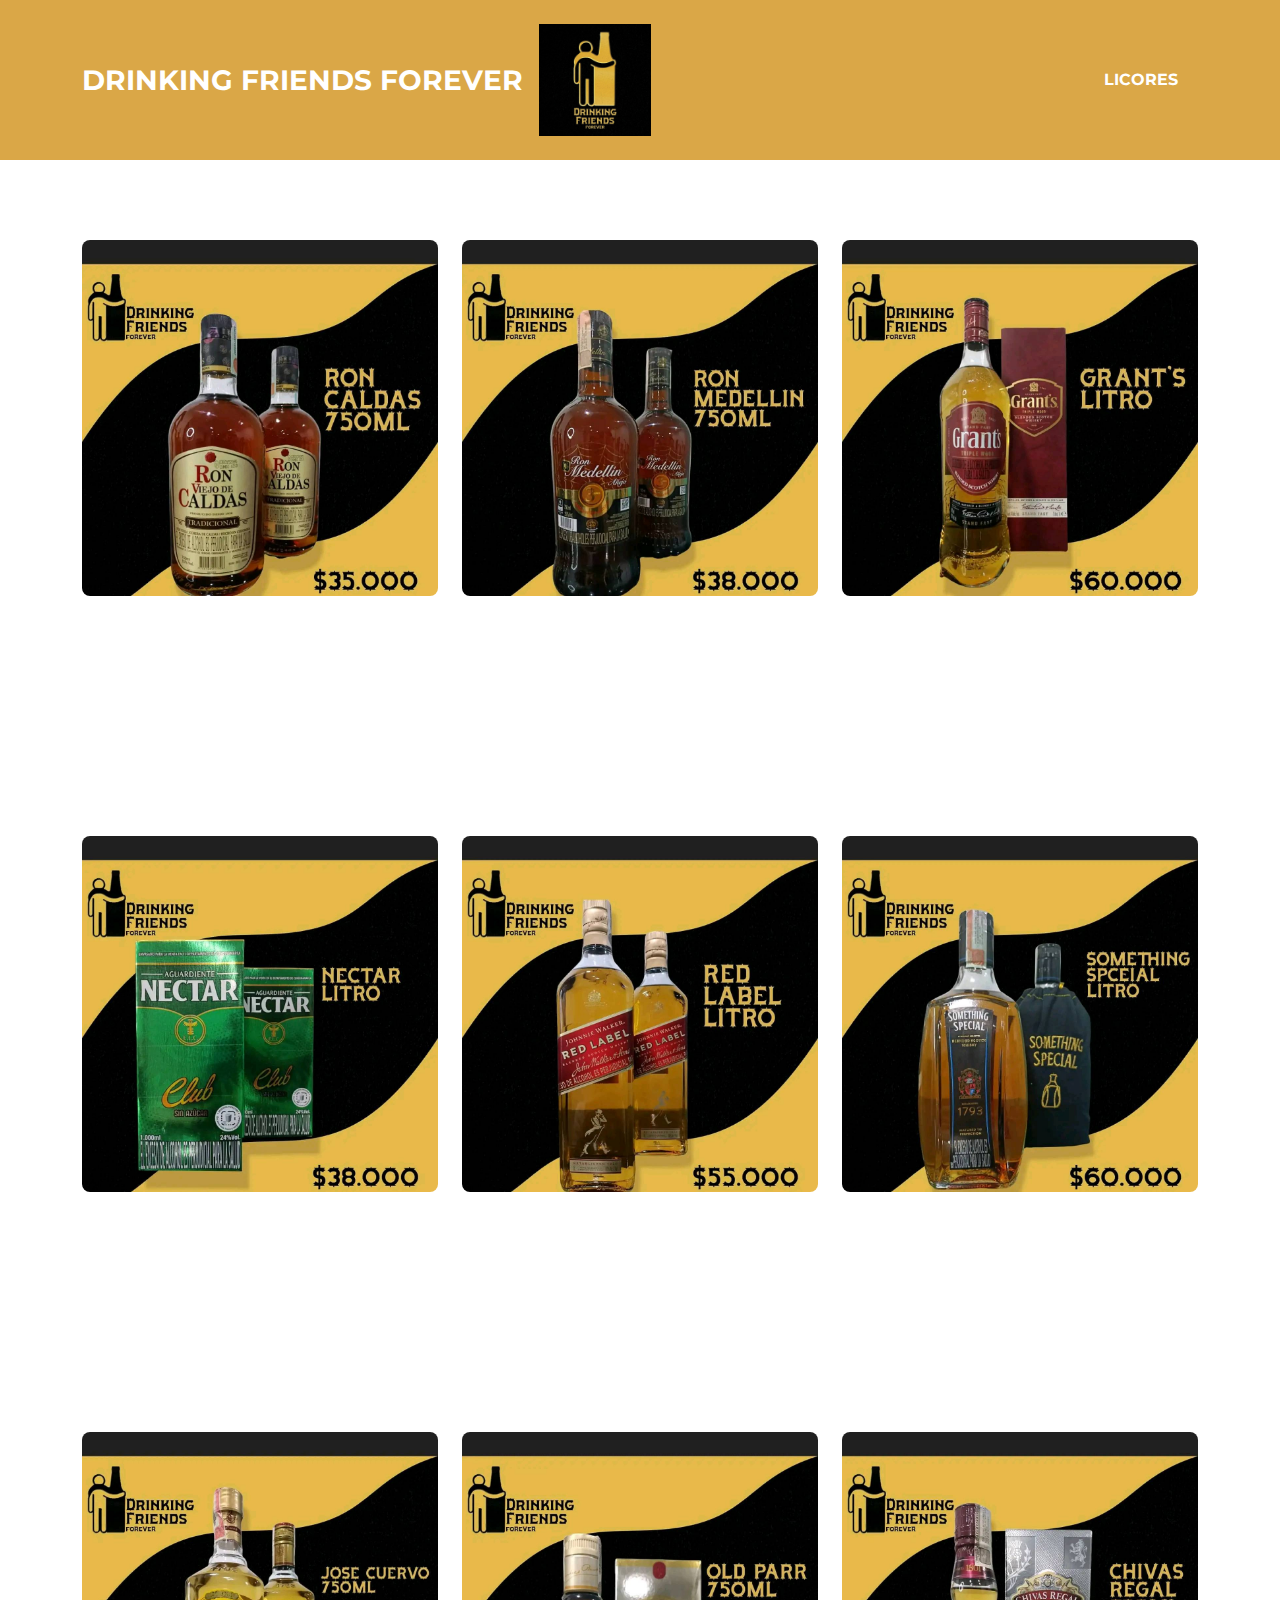
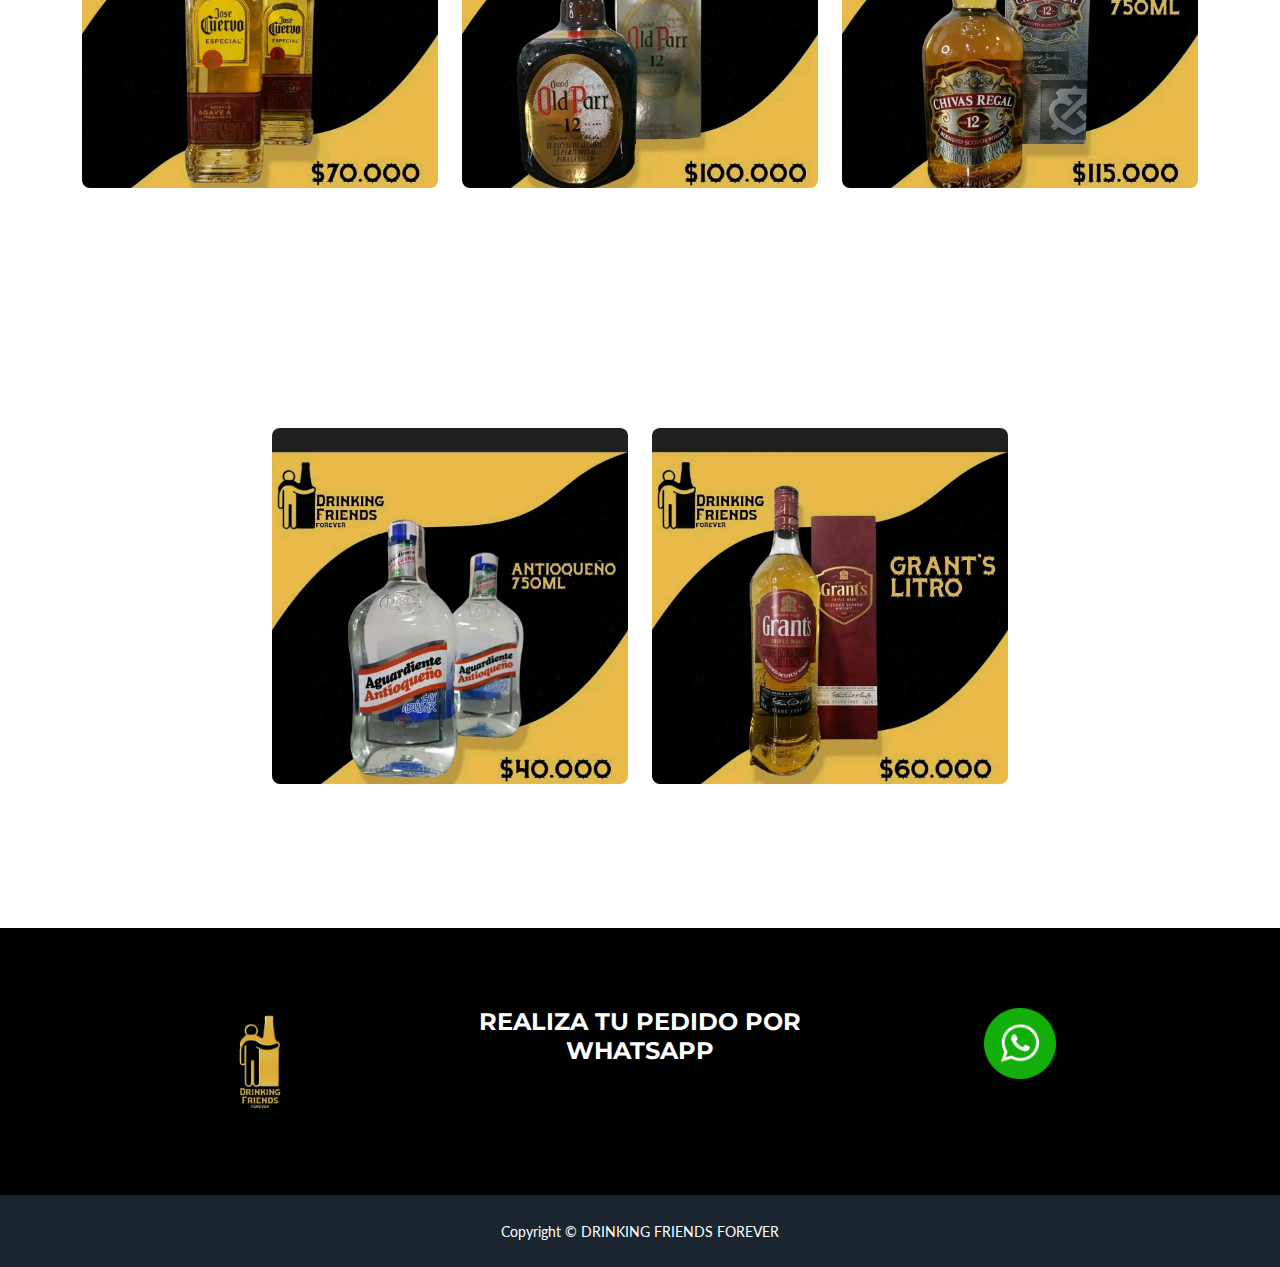
==== commit 7f0141fb: "epa" ====
--- a/index.html
+++ b/index.html
@@ -217,18 +217,12 @@
                  </div>
                 <!-- Footer Social Icons-->
                 <div class="col-lg-4 mb-5 mb-lg-0">
-                    <h4 class="text-uppercase mb-4">Redes Sociales</h4>
-                    <a class="btn btn-outline-light btn-social mx-1" href="#!"><i
-                            class="fab fa-fw fa-facebook-f"></i></a>
-                    <a class="btn btn-outline-light btn-social mx-1" href="#!"><i class="fab fa-fw fa-twitter"></i></a>
-                    <a class="btn btn-outline-light btn-social mx-1" href="#!"><i
-                            class="fab fa-fw fa-linkedin-in"></i></a>
-                    <a class="btn btn-outline-light btn-social mx-1" href="#!"><i class="fab fa-fw fa-dribbble"></i></a>
+                  <h4> REALIZA TU PEDIDO POR WHATSAPP </h4>
                 </div>
               
                 <!-- Footer About Text-->
                 <div class="col-lg-4">
-                    <a href="https://wa.link/tlu1jo"><img src="ttt.png" width="20%" id="weed">  </a>
+                    <a href="https://wa.link/tohi58"><img src="ttt.png" width="20%" id="weed">  </a>
                 </div>
             </div>
         </div>
